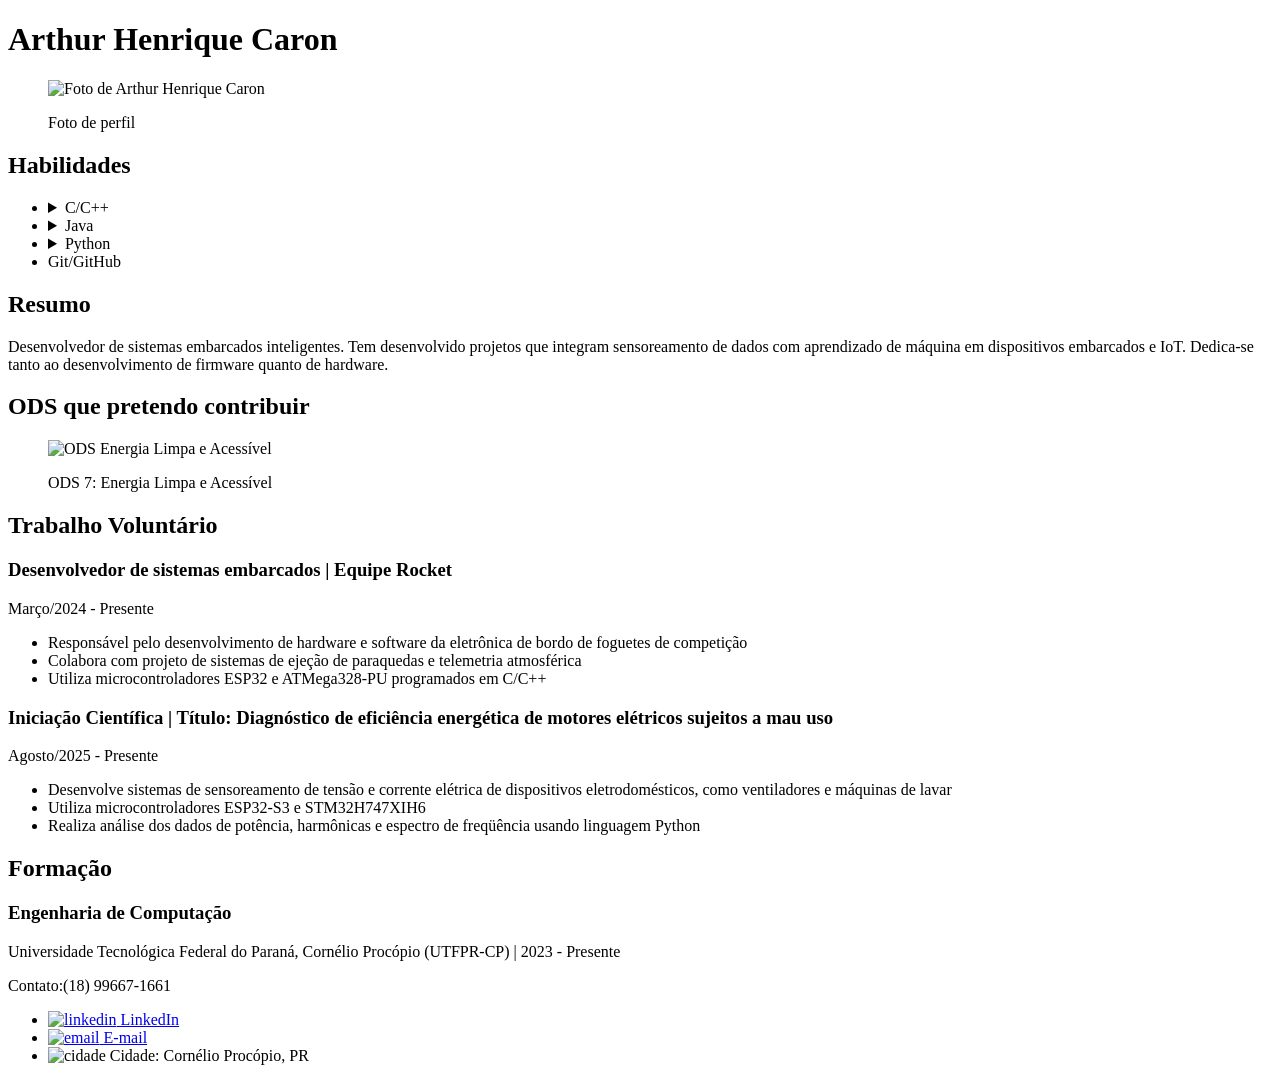
==== docs/index.html @ 3e78890c "Create index.html" ====
<!DOCTYPE html>
<html lang="pt-br">
    <head>
        <meta charset="UTF-8">
        <meta name="viewport" content="width=device-width, initial-scale=1.0">
        <title>Curriculo - Arthur Henrique Caron</title>
        <link rel="stylesheet" href="./CSS/estilo.css" />
    </head>

    <body>
        <h1>Arthur Henrique Caron</h1>
        <figure class="foto">
            <img src="imagens/foto.jpeg" alt="Foto de Arthur Henrique Caron" width="100" height="110">
            <p>Foto de perfil</p>
        </figure>
        <section class="habilidades">
            <link rel="preconnect" href="https://fonts.googleapis.com">
            <link rel="preconnect" href="https://fonts.gstatic.com" crossorigin>
            <link href="https://fonts.googleapis.com/css2?family=Roboto:ital,wght@0,100..900;1,100..900&display=swap" rel="stylesheet">

            <h2>Habilidades</h2>
            <ul id="habilidadelista">
                <li>
                    <details>
                        <summary>C/C++</summary>
                        <p>Experiência com C/C++ embarcado, microcontroladores ESP32, ATMega, PIC e STM32 e sistema operacional embarcado FreeRTOS</p>
                    </details>
                </li>
                <li>
                    <details>
                        <summary>Java</summary>
                        <p>Experiência com Java para aplicações desktop. Frameworks Swing e JavaFX</p>
                    </details>
                </li>
                <li>
                    <details>
                        <summary>Python</summary>
                        <p>Experiência com Python para Machine Learning, utilizando bibliotecas NumPy, Pandas, Scikit-learn e Matplotlib</p>
                    </details>
                </li>
                <li>
                    Git/GitHub
                </li>
            </ul>
        </section>
        <section class="resumo">
            <h2>Resumo</h2>
            <p>Desenvolvedor de sistemas embarcados inteligentes. Tem desenvolvido projetos que integram sensoreamento de dados com aprendizado de máquina
                em dispositivos embarcados e IoT. Dedica-se tanto ao desenvolvimento de firmware quanto de hardware.
            </p>
        </section>
        <section class="ods">
            <h2>ODS que pretendo contribuir</h2>
            <figure class="ods">
                <img src="imagens/ods.svg" alt="ODS Energia Limpa e Acessível" width="360" height="360">
                <p>ODS 7: Energia Limpa e Acessível</p>
            </figure>
        </section>
        <section class="trabalho_voluntario">
            <h2>Trabalho Voluntário</h2>
            <h3>Desenvolvedor de sistemas embarcados | Equipe Rocket</h3>
            <p class="periodo">Março/2024 - Presente</p>
            <ul>
                <li>Responsável pelo desenvolvimento de hardware e software da eletrônica de bordo de foguetes de competição</li>
                <li>Colabora com projeto de sistemas de ejeção de paraquedas e telemetria atmosférica</li>
                <li>Utiliza microcontroladores ESP32 e ATMega328-PU programados em C/C++</li>
            </ul>
            <h3>Iniciação Científica | Título: Diagnóstico de eficiência energética de motores elétricos sujeitos a mau uso</h3>
            <p class="periodo">Agosto/2025 - Presente</p>
            <ul>
                <li>Desenvolve sistemas de sensoreamento de tensão e corrente elétrica de dispositivos eletrodomésticos, como ventiladores e máquinas de lavar</li>
                <li>Utiliza microcontroladores ESP32-S3 e STM32H747XIH6</li>
                <li>Realiza análise dos dados de potência, harmônicas e espectro de freqüência usando linguagem Python</li>
            </ul>
        </section>
        <section class="formacao">
            <h2>Formação</h2>
            <h3>Engenharia de Computação</h3>
            <p>Universidade Tecnológica Federal do Paraná, Cornélio Procópio (UTFPR-CP) | 2023 - Presente</p>
        </section>
        <footer>
            <p>Contato:(18) 99667-1661</p>
            <ul>
                <li>
                    <a href="https://www.linkedin.com/in/arthur-henrique-caron-4b6384288/" title="https://www.linkedin.com/in/arthur-henrique-caron-4b6384288/">
                        <img src="icones/linkedin.jpg" alt="linkedin" width="16" height="16"> LinkedIn
                    </a>
                </li>
                <li> 
                    <a href="mailto:arthurcaron@alunos.utfpr.edu.br" title="mailtoarthurcaron@alunos.utfpr.edu.br">
                        <img src="icones/email.svg" alt="email" width="16" height="16"> E-mail
                    </a>
                </li>
                <li><img src="icones/cidade.png" alt="cidade" width="16" height="16"> Cidade: Cornélio Procópio, PR</li>
            </ul>
        </footer>
    </body>
</html>
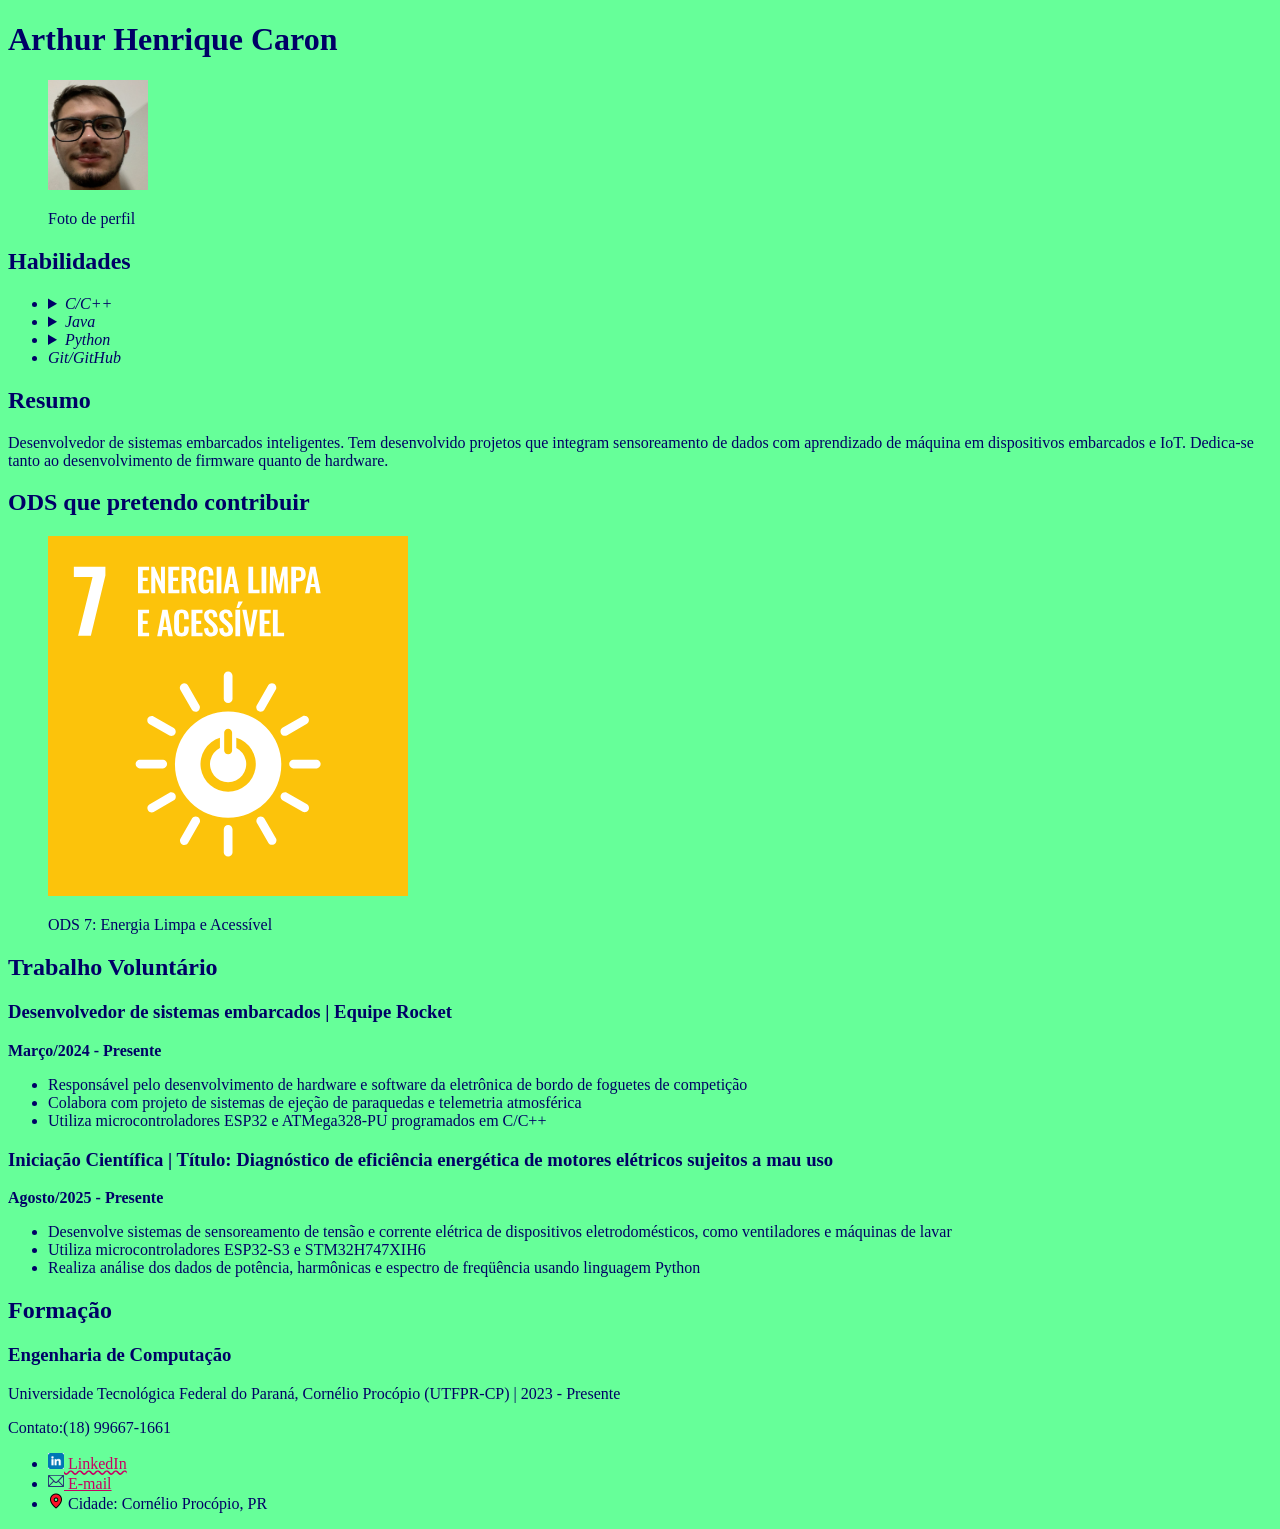
==== commit a1af4444: "Consertadas referencias" ====
--- a/docs/index.html
+++ b/docs/index.html
@@ -4,13 +4,13 @@
         <meta charset="UTF-8">
         <meta name="viewport" content="width=device-width, initial-scale=1.0">
         <title>Curriculo - Arthur Henrique Caron</title>
-        <link rel="stylesheet" href="./CSS/estilo.css" />
+        <link rel="stylesheet" href="../CSS/estilo.css" />
     </head>
 
     <body>
         <h1>Arthur Henrique Caron</h1>
         <figure class="foto">
-            <img src="imagens/foto.jpeg" alt="Foto de Arthur Henrique Caron" width="100" height="110">
+            <img src="../imagens/foto.jpeg" alt="Foto de Arthur Henrique Caron" width="100" height="110">
             <p>Foto de perfil</p>
         </figure>
         <section class="habilidades">
@@ -52,7 +52,7 @@
         <section class="ods">
             <h2>ODS que pretendo contribuir</h2>
             <figure class="ods">
-                <img src="imagens/ods.svg" alt="ODS Energia Limpa e Acessível" width="360" height="360">
+                <img src="../imagens/ods.svg" alt="ODS Energia Limpa e Acessível" width="360" height="360">
                 <p>ODS 7: Energia Limpa e Acessível</p>
             </figure>
         </section>
@@ -83,15 +83,15 @@
             <ul>
                 <li>
                     <a href="https://www.linkedin.com/in/arthur-henrique-caron-4b6384288/" title="https://www.linkedin.com/in/arthur-henrique-caron-4b6384288/">
-                        <img src="icones/linkedin.jpg" alt="linkedin" width="16" height="16"> LinkedIn
+                        <img src="../icones/linkedin.jpg" alt="linkedin" width="16" height="16"> LinkedIn
                     </a>
                 </li>
                 <li> 
                     <a href="mailto:arthurcaron@alunos.utfpr.edu.br" title="mailtoarthurcaron@alunos.utfpr.edu.br">
-                        <img src="icones/email.svg" alt="email" width="16" height="16"> E-mail
+                        <img src="../icones/email.svg" alt="email" width="16" height="16"> E-mail
                     </a>
                 </li>
-                <li><img src="icones/cidade.png" alt="cidade" width="16" height="16"> Cidade: Cornélio Procópio, PR</li>
+                <li><img src="../icones/cidade.png" alt="cidade" width="16" height="16"> Cidade: Cornélio Procópio, PR</li>
             </ul>
         </footer>
     </body>
--- a/CSS/estilo.css
+++ b/CSS/estilo.css
@@ -0,0 +1,32 @@
+body{
+    background-color: #66FF99;
+    font-family: Times;
+    color: #000066;
+}
+
+a[href="https://www.linkedin.com/in/arthur-henrique-caron-4b6384288/"]{
+    text-decoration: underline wavy;
+}
+
+.periodo{
+    font-weight: bold;
+}
+
+a{
+    color: #C70063;
+}
+
+a:hover{
+    color: #A400DB;
+}
+
+#habilidadelista{
+    font-style: italic;
+}
+
+.roboto-habilidades {
+  font-family: "Roboto", sans-serif;
+  font-weight: 200;
+  font-style: normal;
+  font-variation-settings:"wdth" 100;
+}
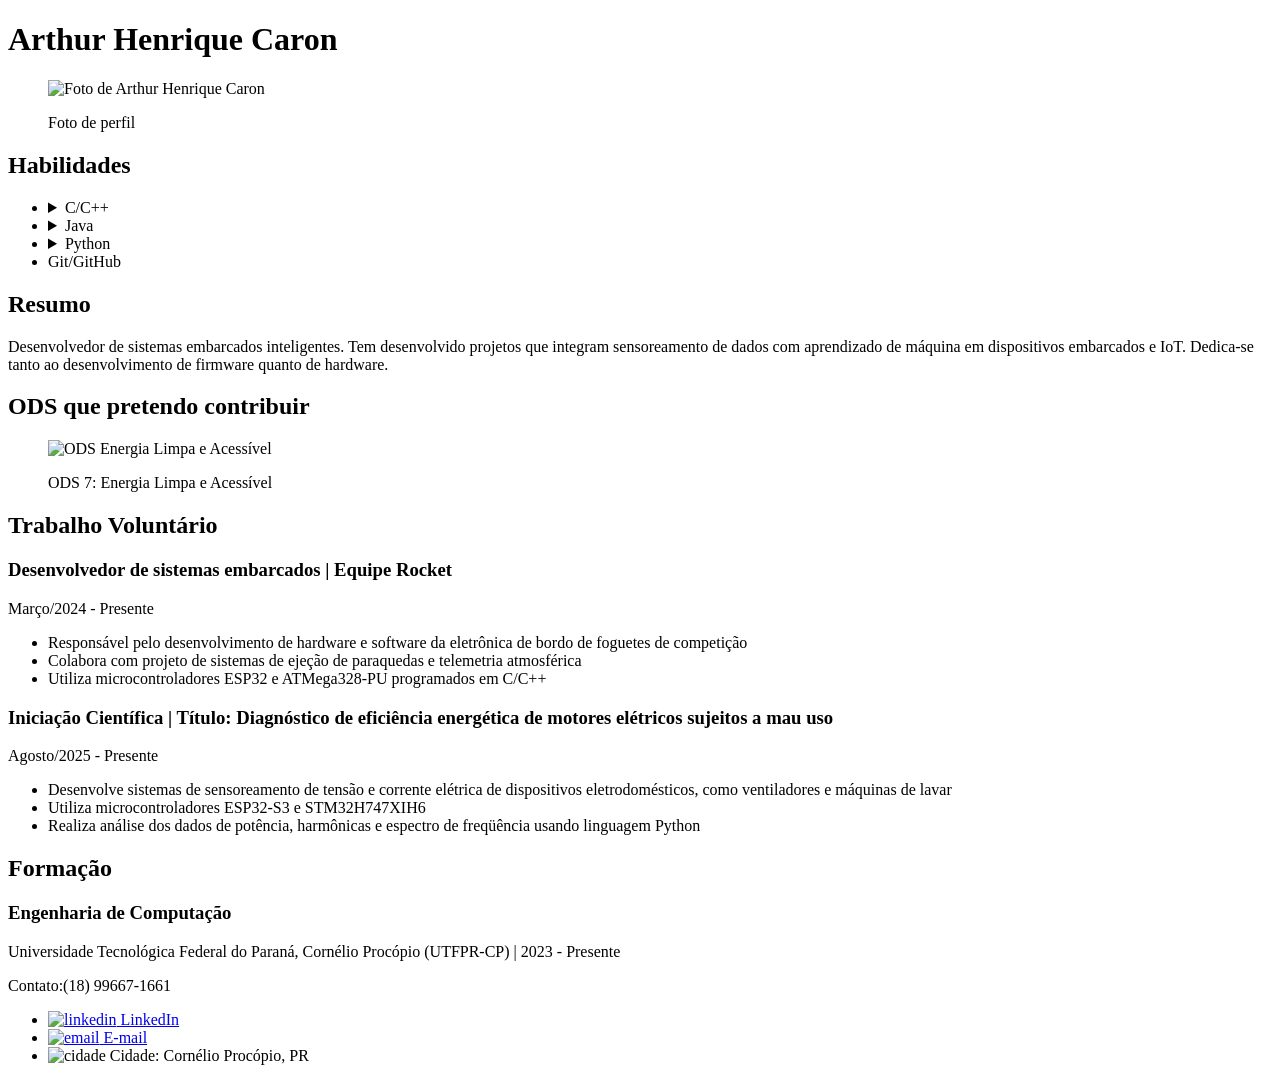
==== commit 75ebf845: "Tentativa 2 de consertar referências" ====
--- a/docs/index.html
+++ b/docs/index.html
@@ -4,13 +4,13 @@
         <meta charset="UTF-8">
         <meta name="viewport" content="width=device-width, initial-scale=1.0">
         <title>Curriculo - Arthur Henrique Caron</title>
-        <link rel="stylesheet" href="../CSS/estilo.css" />
+        <link rel="stylesheet" href="CSS/estilo.css" />
     </head>
 
     <body>
         <h1>Arthur Henrique Caron</h1>
         <figure class="foto">
-            <img src="../imagens/foto.jpeg" alt="Foto de Arthur Henrique Caron" width="100" height="110">
+            <img src="imagens/foto.jpeg" alt="Foto de Arthur Henrique Caron" width="100" height="110">
             <p>Foto de perfil</p>
         </figure>
         <section class="habilidades">
@@ -52,7 +52,7 @@
         <section class="ods">
             <h2>ODS que pretendo contribuir</h2>
             <figure class="ods">
-                <img src="../imagens/ods.svg" alt="ODS Energia Limpa e Acessível" width="360" height="360">
+                <img src="imagens/ods.svg" alt="ODS Energia Limpa e Acessível" width="360" height="360">
                 <p>ODS 7: Energia Limpa e Acessível</p>
             </figure>
         </section>
@@ -83,15 +83,15 @@
             <ul>
                 <li>
                     <a href="https://www.linkedin.com/in/arthur-henrique-caron-4b6384288/" title="https://www.linkedin.com/in/arthur-henrique-caron-4b6384288/">
-                        <img src="../icones/linkedin.jpg" alt="linkedin" width="16" height="16"> LinkedIn
+                        <img src="icones/linkedin.jpg" alt="linkedin" width="16" height="16"> LinkedIn
                     </a>
                 </li>
                 <li> 
                     <a href="mailto:arthurcaron@alunos.utfpr.edu.br" title="mailtoarthurcaron@alunos.utfpr.edu.br">
-                        <img src="../icones/email.svg" alt="email" width="16" height="16"> E-mail
+                        <img src="icones/email.svg" alt="email" width="16" height="16"> E-mail
                     </a>
                 </li>
-                <li><img src="../icones/cidade.png" alt="cidade" width="16" height="16"> Cidade: Cornélio Procópio, PR</li>
+                <li><img src="icones/cidade.png" alt="cidade" width="16" height="16"> Cidade: Cornélio Procópio, PR</li>
             </ul>
         </footer>
     </body>
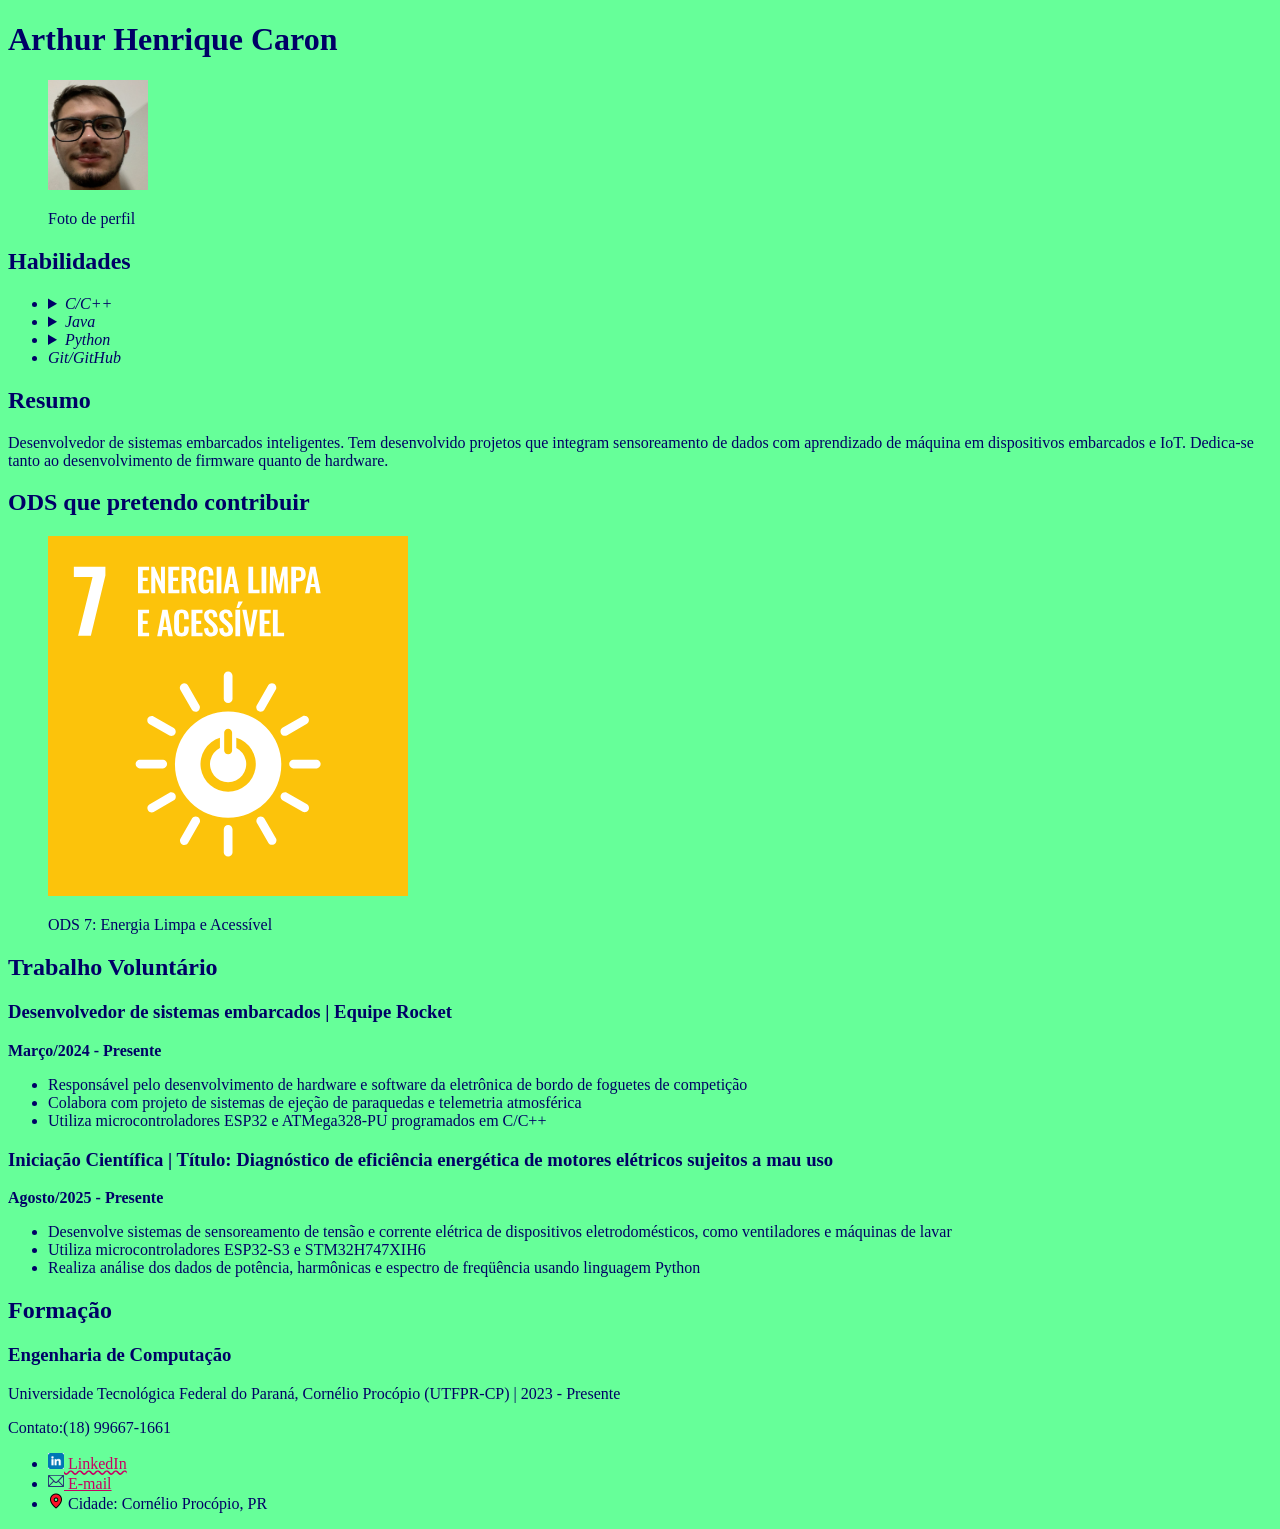
==== commit 40c74114: "Update index.html" ====
--- a/docs/index.html
+++ b/docs/index.html
@@ -4,13 +4,13 @@
         <meta charset="UTF-8">
         <meta name="viewport" content="width=device-width, initial-scale=1.0">
         <title>Curriculo - Arthur Henrique Caron</title>
-        <link rel="stylesheet" href="CSS/estilo.css" />
+        <link rel="stylesheet" href="./CSS/estilo.css" />
     </head>
 
     <body>
         <h1>Arthur Henrique Caron</h1>
         <figure class="foto">
-            <img src="imagens/foto.jpeg" alt="Foto de Arthur Henrique Caron" width="100" height="110">
+            <img src="./imagens/foto.jpeg" alt="Foto de Arthur Henrique Caron" width="100" height="110">
             <p>Foto de perfil</p>
         </figure>
         <section class="habilidades">
@@ -52,7 +52,7 @@
         <section class="ods">
             <h2>ODS que pretendo contribuir</h2>
             <figure class="ods">
-                <img src="imagens/ods.svg" alt="ODS Energia Limpa e Acessível" width="360" height="360">
+                <img src="./imagens/ods.svg" alt="ODS Energia Limpa e Acessível" width="360" height="360">
                 <p>ODS 7: Energia Limpa e Acessível</p>
             </figure>
         </section>
@@ -83,15 +83,15 @@
             <ul>
                 <li>
                     <a href="https://www.linkedin.com/in/arthur-henrique-caron-4b6384288/" title="https://www.linkedin.com/in/arthur-henrique-caron-4b6384288/">
-                        <img src="icones/linkedin.jpg" alt="linkedin" width="16" height="16"> LinkedIn
+                        <img src="./icones/linkedin.jpg" alt="linkedin" width="16" height="16"> LinkedIn
                     </a>
                 </li>
                 <li> 
                     <a href="mailto:arthurcaron@alunos.utfpr.edu.br" title="mailtoarthurcaron@alunos.utfpr.edu.br">
-                        <img src="icones/email.svg" alt="email" width="16" height="16"> E-mail
+                        <img src="./icones/email.svg" alt="email" width="16" height="16"> E-mail
                     </a>
                 </li>
-                <li><img src="icones/cidade.png" alt="cidade" width="16" height="16"> Cidade: Cornélio Procópio, PR</li>
+                <li><img src="./icones/cidade.png" alt="cidade" width="16" height="16"> Cidade: Cornélio Procópio, PR</li>
             </ul>
         </footer>
     </body>
--- a/docs/CSS/estilo.css
+++ b/docs/CSS/estilo.css
@@ -0,0 +1,32 @@
+body{
+    background-color: #66FF99;
+    font-family: Times;
+    color: #000066;
+}
+
+a[href="https://www.linkedin.com/in/arthur-henrique-caron-4b6384288/"]{
+    text-decoration: underline wavy;
+}
+
+.periodo{
+    font-weight: bold;
+}
+
+a{
+    color: #C70063;
+}
+
+a:hover{
+    color: #A400DB;
+}
+
+#habilidadelista{
+    font-style: italic;
+}
+
+.roboto-habilidades {
+  font-family: "Roboto", sans-serif;
+  font-weight: 200;
+  font-style: normal;
+  font-variation-settings:"wdth" 100;
+}
